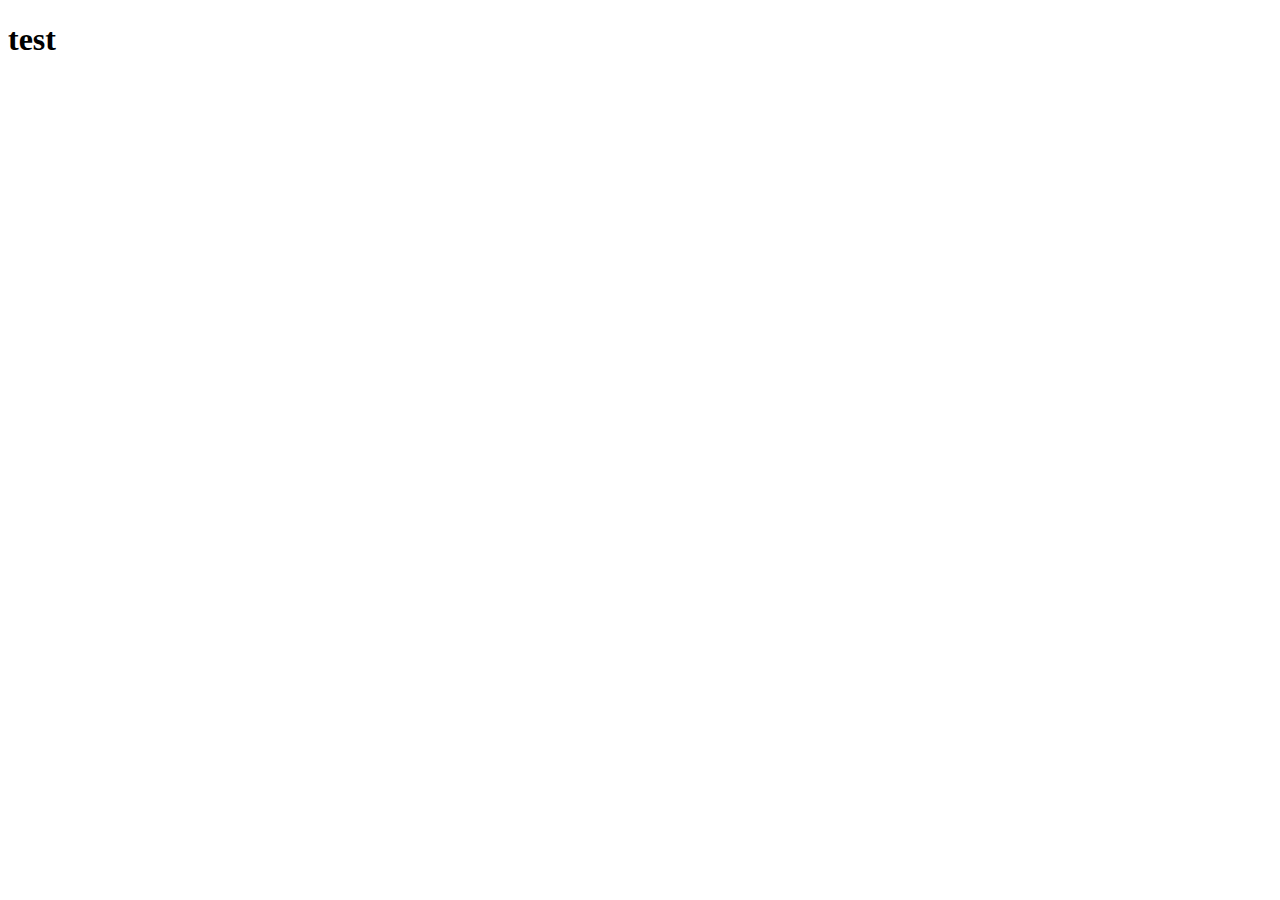
==== index.html @ 930e533e "Initial Commit" ====
<!DOCTYPE html>
<html lang="en">
<head>
    <meta charset="UTF-8">
    <meta name="viewport" content="width=device-width, initial-scale=1.0">
    <title>Document</title>
</head>
<body>
    <h1>test</h1>
</body>
</html>
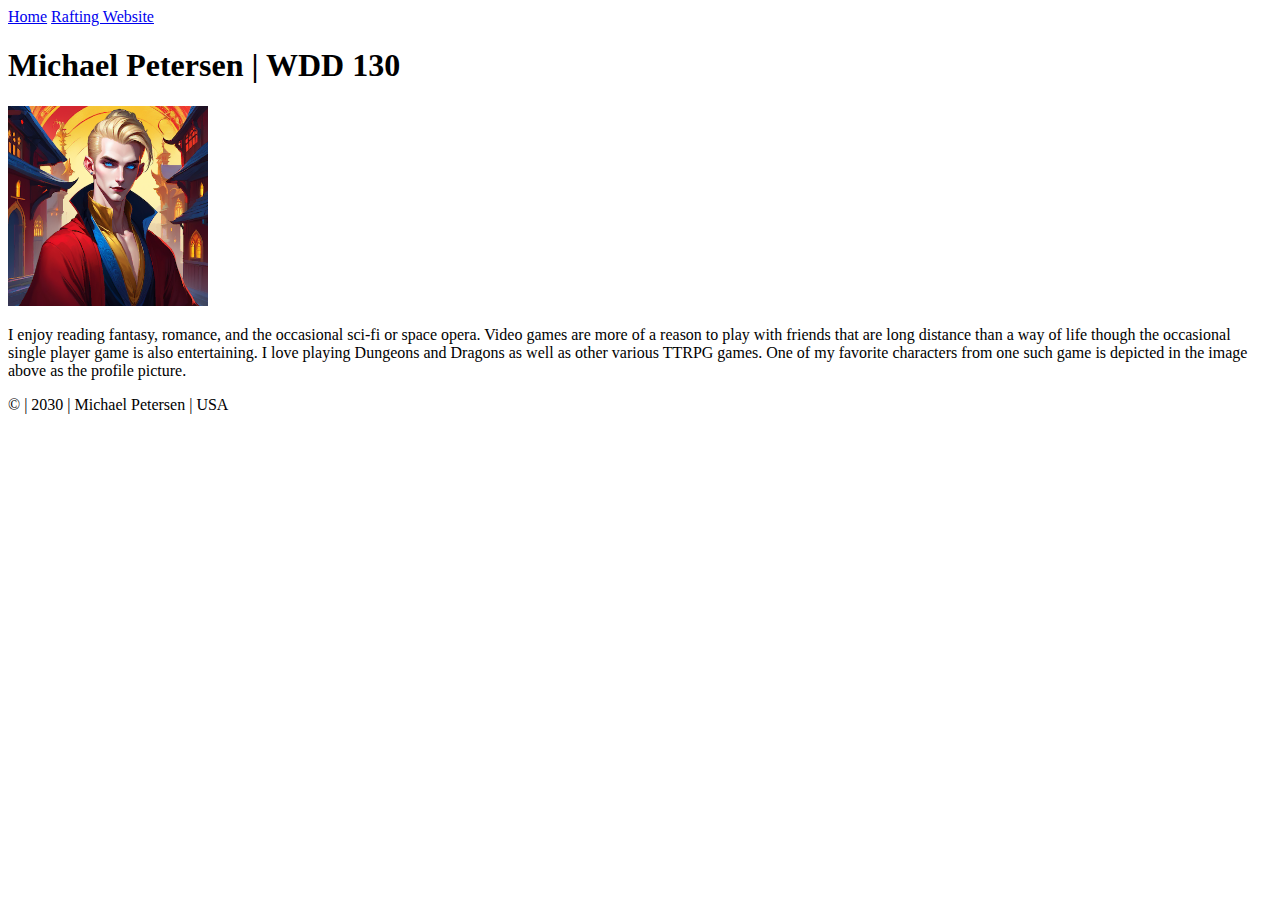
==== commit 2a489a8b: "w01 assignment-students-home-page" ====
--- a/index.html
+++ b/index.html
@@ -3,9 +3,22 @@
 <head>
     <meta charset="UTF-8">
     <meta name="viewport" content="width=device-width, initial-scale=1.0">
-    <title>Document</title>
+    <title>Michael Petersen | WDD 130</title>
 </head>
 <body>
-    <h1>test</h1>
+    <header>
+        <nav>
+            <a href="#">Home</a>
+            <a href="wwr/">Rafting Website</a>
+        </nav>
+    </header>
+    <main>
+        <h1>Michael Petersen | WDD 130</h1>
+        <img src="images/profile.webp" alt="Michael Petersen" width="200">
+        <p>I enjoy reading fantasy, romance, and the occasional sci-fi or space opera. Video games are more of a reason to play with friends that are long distance than a way of life though the occasional single player game is also entertaining. I love playing Dungeons and Dragons as well as other various TTRPG games. One of my favorite characters from one such game is depicted in the image above as the profile picture.</p>
+    </main>
+    <footer>
+        <p>&copy; | 2030 | Michael Petersen | USA</p>
+    </footer>
 </body>
 </html>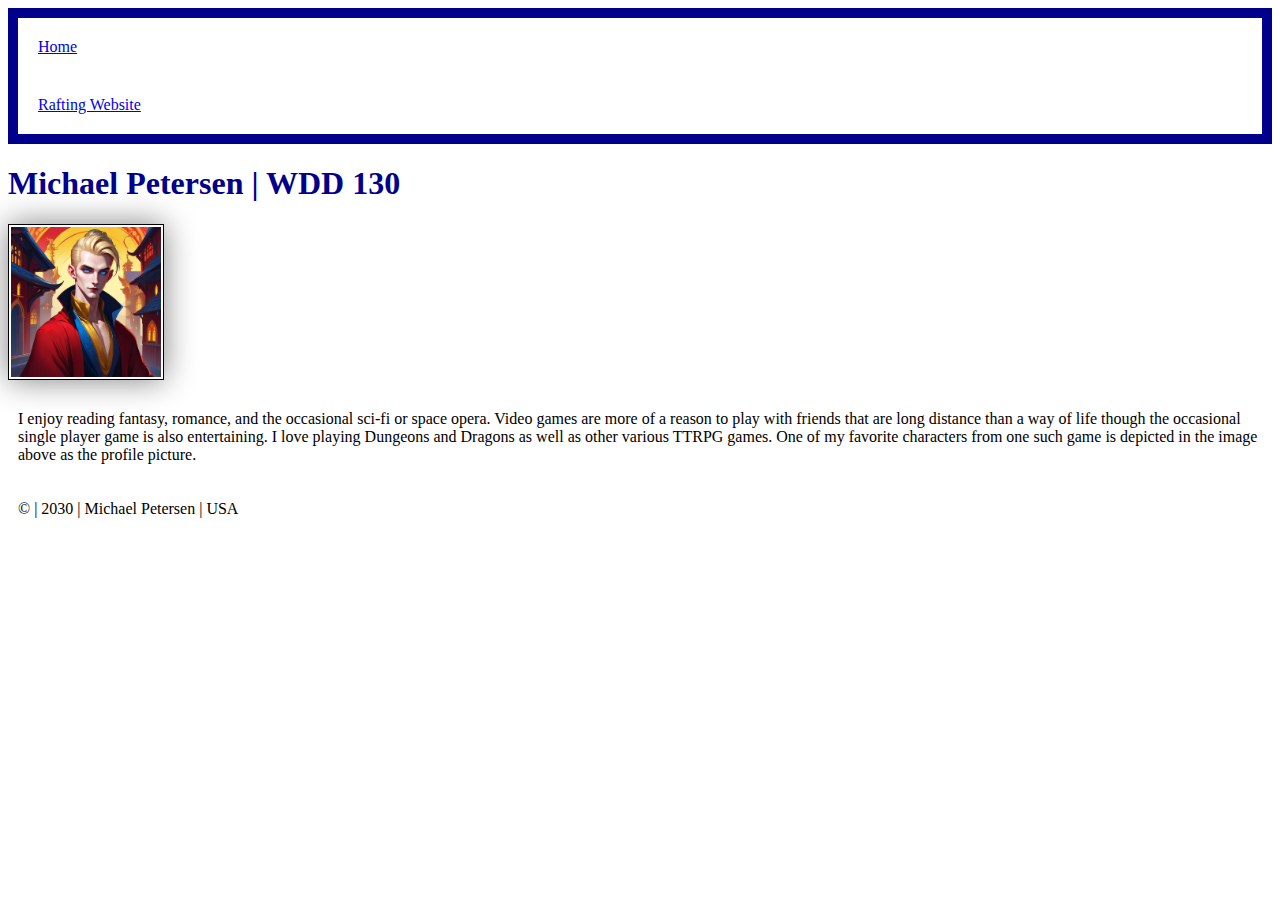
==== commit 48eab250: "first css file" ====
--- a/index.html
+++ b/index.html
@@ -1,9 +1,10 @@
 <!DOCTYPE html>
-<html lang="en">
+<html lang="en-US">
 <head>
     <meta charset="UTF-8">
     <meta name="viewport" content="width=device-width, initial-scale=1.0">
     <title>Michael Petersen | WDD 130</title>
+    <link rel="stylesheet" href="styles/styles.css">
 </head>
 <body>
     <header>
--- a/styles/styles.css
+++ b/styles/styles.css
@@ -0,0 +1,26 @@
+nav {
+    background-color: darkblue;
+    padding: 10px;
+}
+
+nav a{
+    background-color: white;
+    display: block;
+    padding: 20px;
+}
+
+h1 {
+    color: darkblue;
+}
+
+img {
+    width: 150px;
+    height: auto;
+    border: 1px solid black;
+    padding: 2px;
+    box-shadow: 0 0 30px gray;
+}
+
+p{
+    padding: 10px;
+}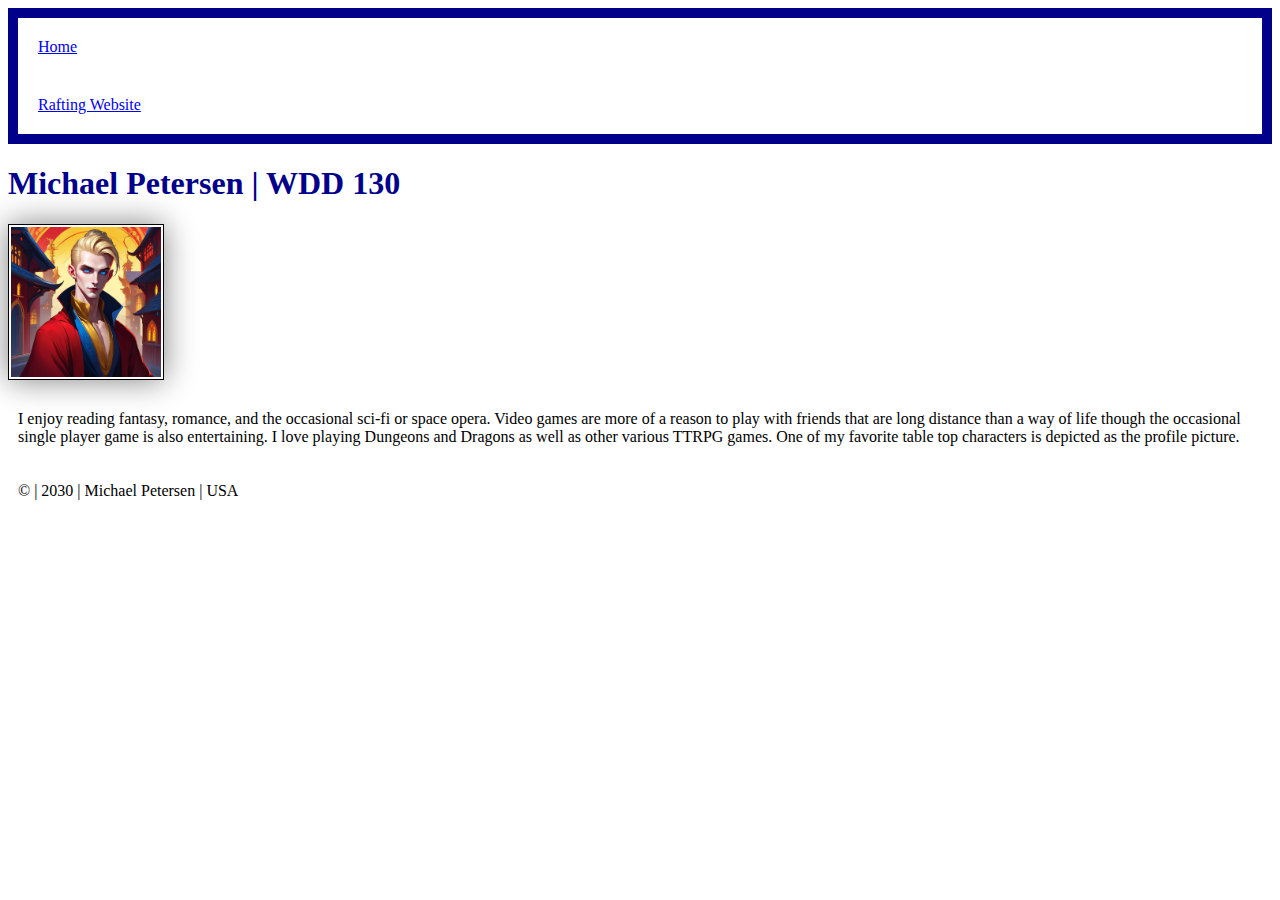
==== commit 3e342823: "minor wording edit" ====
--- a/index.html
+++ b/index.html
@@ -16,7 +16,7 @@
     <main>
         <h1>Michael Petersen | WDD 130</h1>
         <img src="images/profile.webp" alt="Michael Petersen" width="200">
-        <p>I enjoy reading fantasy, romance, and the occasional sci-fi or space opera. Video games are more of a reason to play with friends that are long distance than a way of life though the occasional single player game is also entertaining. I love playing Dungeons and Dragons as well as other various TTRPG games. One of my favorite characters from one such game is depicted in the image above as the profile picture.</p>
+        <p>I enjoy reading fantasy, romance, and the occasional sci-fi or space opera. Video games are more of a reason to play with friends that are long distance than a way of life though the occasional single player game is also entertaining. I love playing Dungeons and Dragons as well as other various TTRPG games. One of my favorite table top characters is depicted as the profile picture.</p>
     </main>
     <footer>
         <p>&copy; | 2030 | Michael Petersen | USA</p>
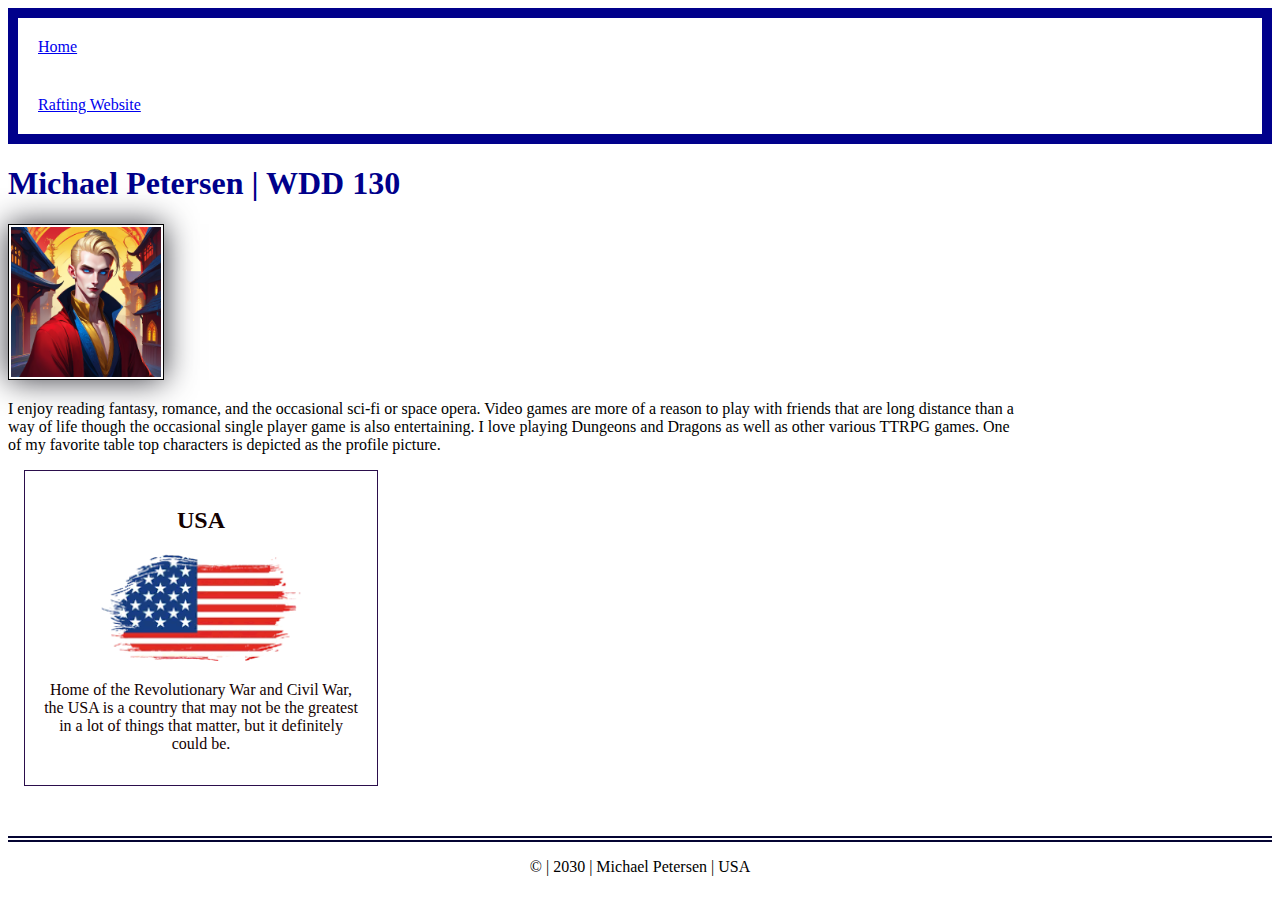
==== commit 443b0269: "w02 enhancing your course home page" ====
--- a/index.html
+++ b/index.html
@@ -4,6 +4,8 @@
     <meta charset="UTF-8">
     <meta name="viewport" content="width=device-width, initial-scale=1.0">
     <title>Michael Petersen | WDD 130</title>
+    <meta name="description" content="Michael Petersen's WDD130 course home page assignment.">
+    <meta name="author" content="Michael Petersen">
     <link rel="stylesheet" href="styles/styles.css">
 </head>
 <body>
@@ -18,6 +20,11 @@
         <img src="images/profile.webp" alt="Michael Petersen" width="200">
         <p>I enjoy reading fantasy, romance, and the occasional sci-fi or space opera. Video games are more of a reason to play with friends that are long distance than a way of life though the occasional single player game is also entertaining. I love playing Dungeons and Dragons as well as other various TTRPG games. One of my favorite table top characters is depicted as the profile picture.</p>
     </main>
+    <aside>
+            <h2>USA</h2>
+            <img src="images/us-flag.png" alt="US Flag">
+            <p>Home of the Revolutionary War and Civil War, the USA is a country that may not be the greatest in a lot of things that matter, but it definitely could be.</p>
+    </aside>
     <footer>
         <p>&copy; | 2030 | Michael Petersen | USA</p>
     </footer>
--- a/styles/styles.css
+++ b/styles/styles.css
@@ -13,14 +13,39 @@
     color: darkblue;
 }
 
-img {
+main img {
     width: 150px;
     height: auto;
     border: 1px solid black;
     padding: 2px;
-    box-shadow: 0 0 30px gray;
+    box-shadow: 0 0 30px rgb(54, 54, 62);
+}
+
+main {
+    max-width: 80%;
 }
 
 p{
-    padding: 10px;
+    padding: 0;
+}
+
+aside {
+    width: 20rem;
+    margin: 1rem;
+    border: 1px solid rgb(43, 14, 76);
+    padding: 1rem;
+    background-color: #ffffff;
+    color: #130101;
+    text-align: center;
+}
+
+aside img {
+    width: 200px;
+    height: auto;
+}
+
+footer {
+    margin-top: 50px;
+    border-top: 6px rgb(4, 4, 50) double;
+    text-align: center;
 }